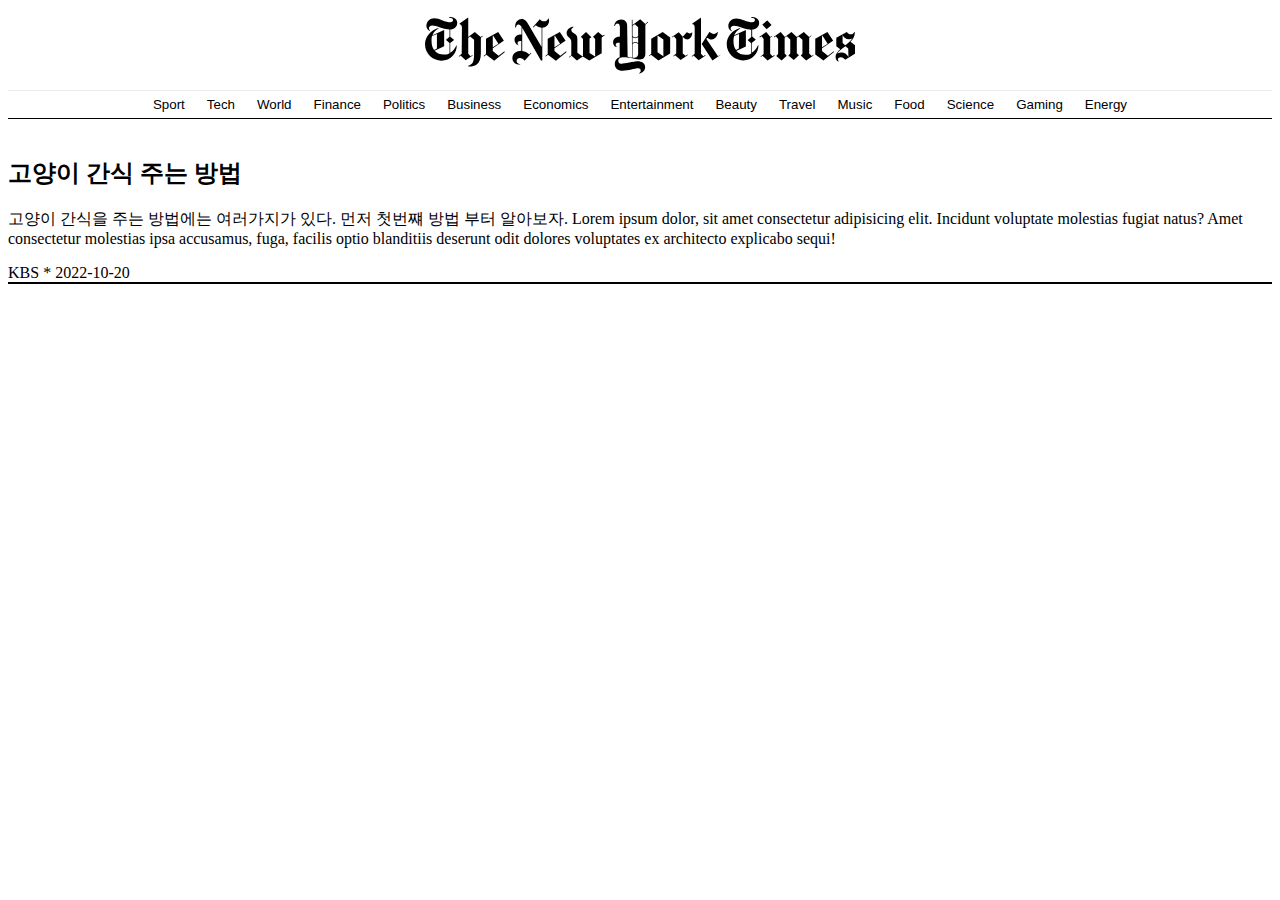
==== newApi/index.html @ 8e4ef4fb "applying Bootstrap for news articles" ====
<!DOCTYPE html>
<html lang="en">

<head>
	<meta charset="UTF-8">
	<meta http-equiv="X-UA-Compatible" content="IE=edge">
	<meta name="viewport" content="width=device-width, initial-scale=1.0">
	<title>SeSac Times</title>
	<!-- CSS only -->
	<link href="https://cdn.jsdelivr.net/npm/bootstrap@5.2.2/dist/css/bootstrap.min.css" rel="stylesheet"
		integrity="sha384-Zenh87qX5JnK2Jl0vWa8Ck2rdkQ2Bzep5IDxbcnCeuOxjzrPF/et3URy9Bv1WTRi" crossorigin="anonymous">
	<link rel="stylesheet" href="style.css">
</head>

<body>
	<section class="container">
		<!-- Headline -->
		<section>
			<div class="head-line">
				<svg viewBox="0 0 184 25" fill="#000">
					<path
						d="M13.8 2.9c0-2-1.9-2.5-3.4-2.5v.3c.9 0 1.6.3 1.6 1 0 .4-.3 1-1.2 1-.7 0-2.2-.4-3.3-.8C6.2 1.4 5 1 4 1 2 1 .6 2.5.6 4.2c0 1.5 1.1 2 1.5 2.2l.1-.2c-.2-.2-.5-.4-.5-1 0-.4.4-1.1 1.4-1.1.9 0 2.1.4 3.7.9 1.4.4 2.9.7 3.7.8v3.1L9 10.2v.1l1.5 1.3v4.3c-.8.5-1.7.6-2.5.6-1.5 0-2.8-.4-3.9-1.6l4.1-2V6l-5 2.2C3.6 6.9 4.7 6 5.8 5.4l-.1-.3c-3 .8-5.7 3.6-5.7 7 0 4 3.3 7 7 7 4 0 6.6-3.2 6.6-6.5h-.2c-.6 1.3-1.5 2.5-2.6 3.1v-4.1l1.6-1.3v-.1l-1.6-1.3V5.8c1.5 0 3-1 3-2.9zm-8.7 11l-1.2.6c-.7-.9-1.1-2.1-1.1-3.8 0-.7 0-1.5.2-2.1l2.1-.9v6.2zm10.6 2.3l-1.3 1 .2.2.6-.5 2.2 2 3-2-.1-.2-.8.5-1-1V9.4l.8-.6 1.7 1.4v6.1c0 3.8-.8 4.4-2.5 5v.3c2.8.1 5.4-.8 5.4-5.7V9.3l.9-.7-.2-.2-.8.6-2.5-2.1L18.5 9V.8h-.2l-3.5 2.4v.2c.4.2 1 .4 1 1.5l-.1 11.3zM34 15.1L31.5 17 29 15v-1.2l4.7-3.2v-.1l-2.4-3.6-5.2 2.8v6.6l-1 .8.2.2.9-.7 3.4 2.5 4.5-3.6-.1-.4zm-5-1.7V8.5l.2-.1 2.2 3.5-2.4 1.5zM53.1 2c0-.3-.1-.6-.2-.9h-.2c-.3.8-.7 1.2-1.7 1.2-.9 0-1.5-.5-1.9-.9l-2.9 3.3.2.2 1-.9c.6.5 1.1.9 2.5 1v8.3L44 3.2c-.5-.8-1.2-1.9-2.6-1.9-1.6 0-3 1.4-2.8 3.6h.3c.1-.6.4-1.3 1.1-1.3.5 0 1 .5 1.3 1v3.3c-1.8 0-3 .8-3 2.3 0 .8.4 2 1.6 2.3v-.2c-.2-.2-.3-.4-.3-.7 0-.5.4-.9 1.1-.9h.5v4.2c-2.1 0-3.8 1.2-3.8 3.2 0 1.9 1.6 2.8 3.4 2.7v-.2c-1.1-.1-1.6-.6-1.6-1.3 0-.9.6-1.3 1.4-1.3.8 0 1.5.5 2 1.1l2.9-3.2-.2-.2-.7.8c-1.1-1-1.7-1.3-3-1.5V5l8 14h.6V5c1.5-.1 2.9-1.3 2.9-3zm7.3 13.1L57.9 17l-2.5-2v-1.2l4.7-3.2v-.1l-2.4-3.6-5.2 2.8v6.6l-1 .8.2.2.9-.7 3.4 2.5 4.5-3.6-.1-.4zm-5-1.7V8.5l.2-.1 2.2 3.5-2.4 1.5zM76.7 8l-.7.5-1.9-1.6-2.2 2 .9.9v7.5l-2.4-1.5V9.6l.8-.5-2.3-2.2-2.2 2 .9.9V17l-.3.2-2.1-1.5v-6c0-1.4-.7-1.8-1.5-2.3-.7-.5-1.1-.8-1.1-1.5 0-.6.6-.9.9-1.1v-.2c-.8 0-2.9.8-2.9 2.7 0 1 .5 1.4 1 1.9s1 .9 1 1.8v5.8l-1.1.8.2.2 1-.8 2.3 2 2.5-1.7 2.8 1.7 5.3-3.1V9.2l1.3-1-.2-.2zm18.6-5.5l-1 .9-2.2-2-3.3 2.4V1.6h-.3l.1 16.2c-.3 0-1.2-.2-1.9-.4l-.2-13.5c0-1-.7-2.4-2.5-2.4s-3 1.4-3 2.8h.3c.1-.6.4-1.1 1-1.1s1.1.4 1.1 1.7v3.9c-1.8.1-2.9 1.1-2.9 2.4 0 .8.4 2 1.6 2V13c-.4-.2-.5-.5-.5-.7 0-.6.5-.8 1.3-.8h.4v6.2c-1.5.5-2.1 1.6-2.1 2.8 0 1.7 1.3 2.9 3.3 2.9 1.4 0 2.6-.2 3.8-.5 1-.2 2.3-.5 2.9-.5.8 0 1.1.4 1.1.9 0 .7-.3 1-.7 1.1v.2c1.6-.3 2.6-1.3 2.6-2.8s-1.5-2.4-3.1-2.4c-.8 0-2.5.3-3.7.5-1.4.3-2.8.5-3.2.5-.7 0-1.5-.3-1.5-1.3 0-.8.7-1.5 2.4-1.5.9 0 2 .1 3.1.4 1.2.3 2.3.6 3.3.6 1.5 0 2.8-.5 2.8-2.6V3.7l1.2-1-.2-.2zm-4.1 6.1c-.3.3-.7.6-1.2.6s-1-.3-1.2-.6V4.2l1-.7 1.4 1.3v3.8zm0 3c-.2-.2-.7-.5-1.2-.5s-1 .3-1.2.5V9c.2.2.7.5 1.2.5s1-.3 1.2-.5v2.6zm0 4.7c0 .8-.5 1.6-1.6 1.6h-.8V12c.2-.2.7-.5 1.2-.5s.9.3 1.2.5v4.3zm13.7-7.1l-3.2-2.3-4.9 2.8v6.5l-1 .8.1.2.8-.6 3.2 2.4 5-3V9.2zm-5.4 6.3V8.3l2.5 1.8v7.1l-2.5-1.7zm14.9-8.4h-.2c-.3.2-.6.4-.9.4-.4 0-.9-.2-1.1-.5h-.2l-1.7 1.9-1.7-1.9-3 2 .1.2.8-.5 1 1.1v6.3l-1.3 1 .2.2.6-.5 2.4 2 3.1-2.1-.1-.2-.9.5-1.2-1V9c.5.5 1.1 1 1.8 1 1.4.1 2.2-1.3 2.3-2.9zm12 9.6L123 19l-4.6-7 3.3-5.1h.2c.4.4 1 .8 1.7.8s1.2-.4 1.5-.8h.2c-.1 2-1.5 3.2-2.5 3.2s-1.5-.5-2.1-.8l-.3.5 5 7.4 1-.6v.1zm-11-.5l-1.3 1 .2.2.6-.5 2.2 2 3-2-.2-.2-.8.5-1-1V.8h-.1l-3.6 2.4v.2c.4.2 1 .3 1 1.5v11.3zM143 2.9c0-2-1.9-2.5-3.4-2.5v.3c.9 0 1.6.3 1.6 1 0 .4-.3 1-1.2 1-.7 0-2.2-.4-3.3-.8-1.3-.4-2.5-.8-3.5-.8-2 0-3.4 1.5-3.4 3.2 0 1.5 1.1 2 1.5 2.2l.1-.2c-.3-.2-.6-.4-.6-1 0-.4.4-1.1 1.4-1.1.9 0 2.1.4 3.7.9 1.4.4 2.9.7 3.7.8V9l-1.5 1.3v.1l1.5 1.3V16c-.8.5-1.7.6-2.5.6-1.5 0-2.8-.4-3.9-1.6l4.1-2V6l-5 2.2c.5-1.3 1.6-2.2 2.6-2.9l-.1-.2c-3 .8-5.7 3.5-5.7 6.9 0 4 3.3 7 7 7 4 0 6.6-3.2 6.6-6.5h-.2c-.6 1.3-1.5 2.5-2.6 3.1v-4.1l1.6-1.3v-.1L140 8.8v-3c1.5 0 3-1 3-2.9zm-8.7 11l-1.2.6c-.7-.9-1.1-2.1-1.1-3.8 0-.7.1-1.5.3-2.1l2.1-.9-.1 6.2zm12.2-12h-.1l-2 1.7v.1l1.7 1.9h.2l2-1.7v-.1l-1.8-1.9zm3 14.8l-.8.5-1-1V9.3l1-.7-.2-.2-.7.6-1.8-2.1-2.9 2 .2.3.7-.5.9 1.1v6.5l-1.3 1 .1.2.7-.5 2.2 2 3-2-.1-.3zm16.7-.1l-.7.5-1.1-1V9.3l1-.8-.2-.2-.8.7-2.3-2.1-3 2.1-2.3-2.1L154 9l-1.8-2.1-2.9 2 .1.3.7-.5 1 1.1v6.5l-.8.8 2.3 1.9 2.2-2-.9-.9V9.3l.9-.6 1.5 1.4v6l-.8.8 2.3 1.9 2.2-2-.9-.9V9.3l.8-.5 1.6 1.4v6l-.7.7 2.3 2.1 3.1-2.1v-.3zm8.7-1.5l-2.5 1.9-2.5-2v-1.2l4.7-3.2v-.1l-2.4-3.6-5.2 2.8v6.8l3.5 2.5 4.5-3.6-.1-.3zm-5-1.7V8.5l.2-.1 2.2 3.5-2.4 1.5zm14.1-.9l-1.9-1.5c1.3-1.1 1.8-2.6 1.8-3.6v-.6h-.2c-.2.5-.6 1-1.4 1-.8 0-1.3-.4-1.8-1L176 9.3v3.6l1.7 1.3c-1.7 1.5-2 2.5-2 3.3 0 1 .5 1.7 1.3 2l.1-.2c-.2-.2-.4-.3-.4-.8 0-.3.4-.8 1.2-.8 1 0 1.6.7 1.9 1l4.3-2.6v-3.6h-.1zm-1.1-3c-.7 1.2-2.2 2.4-3.1 3l-1.1-.9V8.1c.4 1 1.5 1.8 2.6 1.8.7 0 1.1-.1 1.6-.4zm-1.7 8c-.5-1.1-1.7-1.9-2.9-1.9-.3 0-1.1 0-1.9.5.5-.8 1.8-2.2 3.5-3.2l1.2 1 .1 3.6z">
					</path>
				</svg>
			</div>

			<!-- Menu -->
			<div class="menus">
				<button>Sport</button>
				<button>Tech</button>
				<button>World</button>
				<button>Finance</button>
				<button>Politics</button>
				<button>Business</button>
				<button>Economics</button>
				<button>Entertainment</button>
				<button>Beauty</button>
				<button>Travel</button>
				<button>Music</button>
				<button>Food</button>
				<button>Science</button>
				<button>Gaming</button>
				<button>Energy</button>
			</div>
		</section>

		<!-- Articles -->
		<section>
			<!-- Article (부트스트랩 그리드 적용)-->
			<div class="row news">
				<div class="col-lg-4">
					<img class="news-img" src="http://placekitten.com/500/400" alt="">
				</div>
				<div class="col-lg-8">
					<h2>고양이 간식 주는 방법</h2>
					<p>고양이 간식을 주는 방법에는 여러가지가 있다. 먼저 첫번쨰 방법 부터 알아보자. Lorem ipsum dolor, sit amet consectetur adipisicing elit.
						Incidunt voluptate molestias fugiat natus? Amet
						consectetur molestias ipsa accusamus, fuga, facilis optio blanditiis deserunt odit dolores voluptates ex
						architecto explicabo sequi!</p>
					<div>
						KBS * 2022-10-20
					</div>
				</div>
			</div>
		</section>

	</section>
	<!-- JavaScript Bundle with Popper -->
	<script src="https://cdn.jsdelivr.net/npm/bootstrap@5.2.2/dist/js/bootstrap.bundle.min.js"
		integrity="sha384-OERcA2EqjJCMA+/3y+gxIOqMEjwtxJY7qPCqsdltbNJuaOe923+mo//f6V8Qbsw3"
		crossorigin="anonymous"></script>
	<script src="main.js"></script>
</body>

</html>
---- newApi/style.css ----
.head-line {
  margin-top: 1em;
  display: flex;
  justify-content: center;
}

.head-line svg {
  width: 430px;
}

.menus {
  margin-top: 1em;
  display: flex;
  justify-content: center;
  flex-wrap: wrap;
  border-top: 1px solid #ebebeb;
  border-bottom: 1px double black;
}

.menus button {
  border: none;
  background: none;
  margin: 5px;
}

.menus button:hover {
  background-color: beige;
}
.news {
  border-bottom: 2px solid black;
}

.news-img {
  width: 100%;
  max-height: 250px;
}
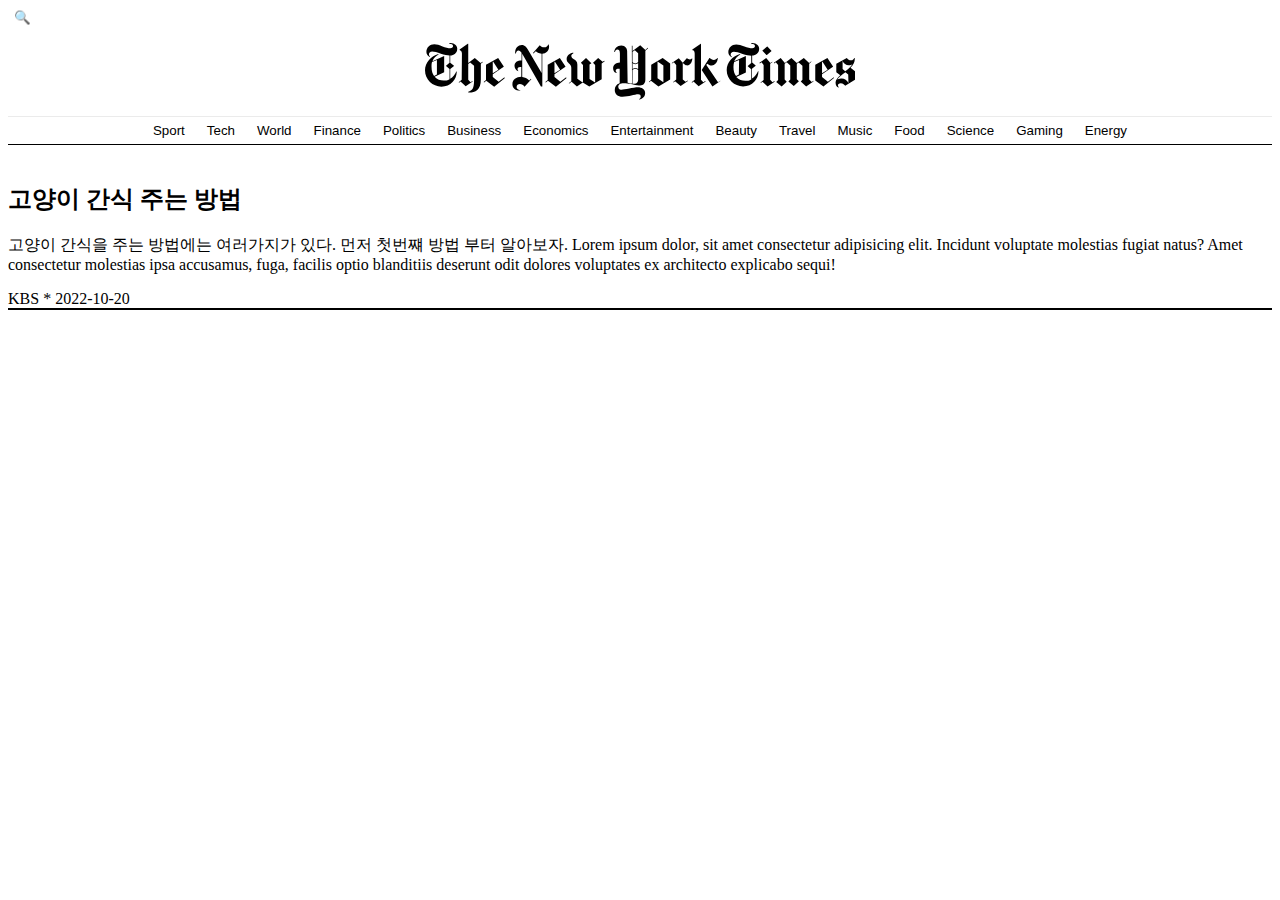
==== commit 24d22cd8: "[Challenge] Menu Side Toggle" ====
--- a/newApi/index.html
+++ b/newApi/index.html
@@ -14,6 +14,11 @@
 
 <body>
 	<section class="container">
+		<!-- Menu Toggle & Seach -->
+		<div class="toggleAndSearch">
+			<button class="toggleMenu" id="toggleMenu">📂</button>
+			<button class="search" id="search">🔍</button>
+		</div>
 		<!-- Headline -->
 		<section>
 			<div class="head-line">
@@ -25,7 +30,8 @@
 			</div>
 
 			<!-- Menu -->
-			<div class="menus">
+			<div class="menus" id="menus">
+				<button id="closeBtn">❌</button>
 				<button>Sport</button>
 				<button>Tech</button>
 				<button>World</button>
@@ -64,7 +70,9 @@
 			</div>
 		</section>
 
+
 	</section>
+
 	<!-- JavaScript Bundle with Popper -->
 	<script src="https://cdn.jsdelivr.net/npm/bootstrap@5.2.2/dist/js/bootstrap.bundle.min.js"
 		integrity="sha384-OERcA2EqjJCMA+/3y+gxIOqMEjwtxJY7qPCqsdltbNJuaOe923+mo//f6V8Qbsw3"
--- a/newApi/style.css
+++ b/newApi/style.css
@@ -1,5 +1,15 @@
+.toggleAndSearch button {
+  border: none;
+  background-color: transparent;
+}
+
+.toggleMenu {
+  display: none;
+}
+
 .head-line {
   margin-top: 1em;
+  margin-bottom: 1em;
   display: flex;
   justify-content: center;
 }
@@ -9,12 +19,15 @@
 }
 
 .menus {
-  margin-top: 1em;
   display: flex;
   justify-content: center;
   flex-wrap: wrap;
   border-top: 1px solid #ebebeb;
   border-bottom: 1px double black;
+}
+.menus button:first-child {
+  text-align: right;
+  display: none;
 }
 
 .menus button {
@@ -34,3 +47,32 @@
   width: 100%;
   max-height: 250px;
 }
+
+@media (max-width: 576px) {
+  .toggleMenu {
+    display: inline;
+  }
+  .menus {
+    position: fixed;
+    top: 0;
+    left: 0;
+    height: 100%;
+    width: 0;
+    flex-direction: column;
+    background: black;
+    transition: 0.5s;
+    overflow-x: hidden; /* Key Function! For Toggle Side Menu*/
+  }
+  .menus button:first-child {
+    display: block;
+  }
+  .menus button {
+    color: white;
+  }
+}
+
+@media (min-width: 577px) {
+  .menus {
+    width: 100%;
+  }
+}
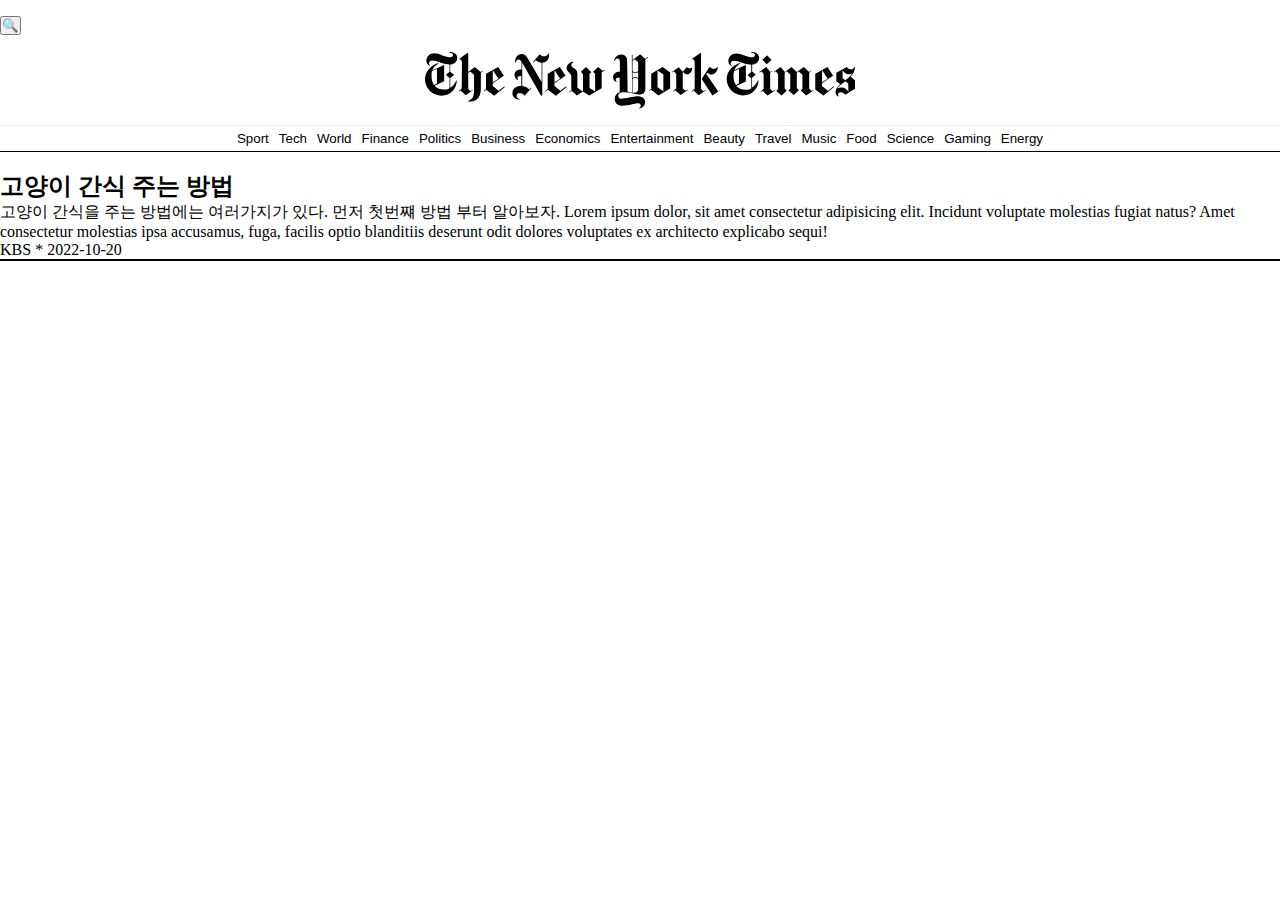
==== commit e5a58334: "[Challenge] search area toggle" ====
--- a/newApi/index.html
+++ b/newApi/index.html
@@ -16,8 +16,12 @@
 	<section class="container">
 		<!-- Menu Toggle & Seach -->
 		<div class="toggleAndSearch">
-			<button class="toggleMenu" id="toggleMenu">📂</button>
-			<button class="search" id="search">🔍</button>
+			<button class="btn btn-outline-primary toggleMenu" id="toggleMenu">📂</button>
+			<button class="btn btn-outline-info search" id="search">🔍</button>
+			<div class="searchArea" id="searchArea">
+				<input type="text" class="form-control" placeholder="search">
+				<button class="btn btn-outline-success">Go</button>
+			</div>
 		</div>
 		<!-- Headline -->
 		<section>
--- a/newApi/style.css
+++ b/newApi/style.css
@@ -1,12 +1,20 @@
-.toggleAndSearch button {
-  border: none;
-  background-color: transparent;
+* {
+  margin: 0;
+  padding: 0;
+}
+
+.toggleAndSearch {
+  margin-top: 1rem;
+  display: flex;
 }
 
 .toggleMenu {
   display: none;
 }
-
+.searchArea {
+  display: none;
+  padding: 3px;
+}
 .head-line {
   margin-top: 1em;
   margin-bottom: 1em;
@@ -61,6 +69,7 @@
     flex-direction: column;
     background: black;
     transition: 0.5s;
+    flex-wrap: nowrap;
     overflow-x: hidden; /* Key Function! For Toggle Side Menu*/
   }
   .menus button:first-child {
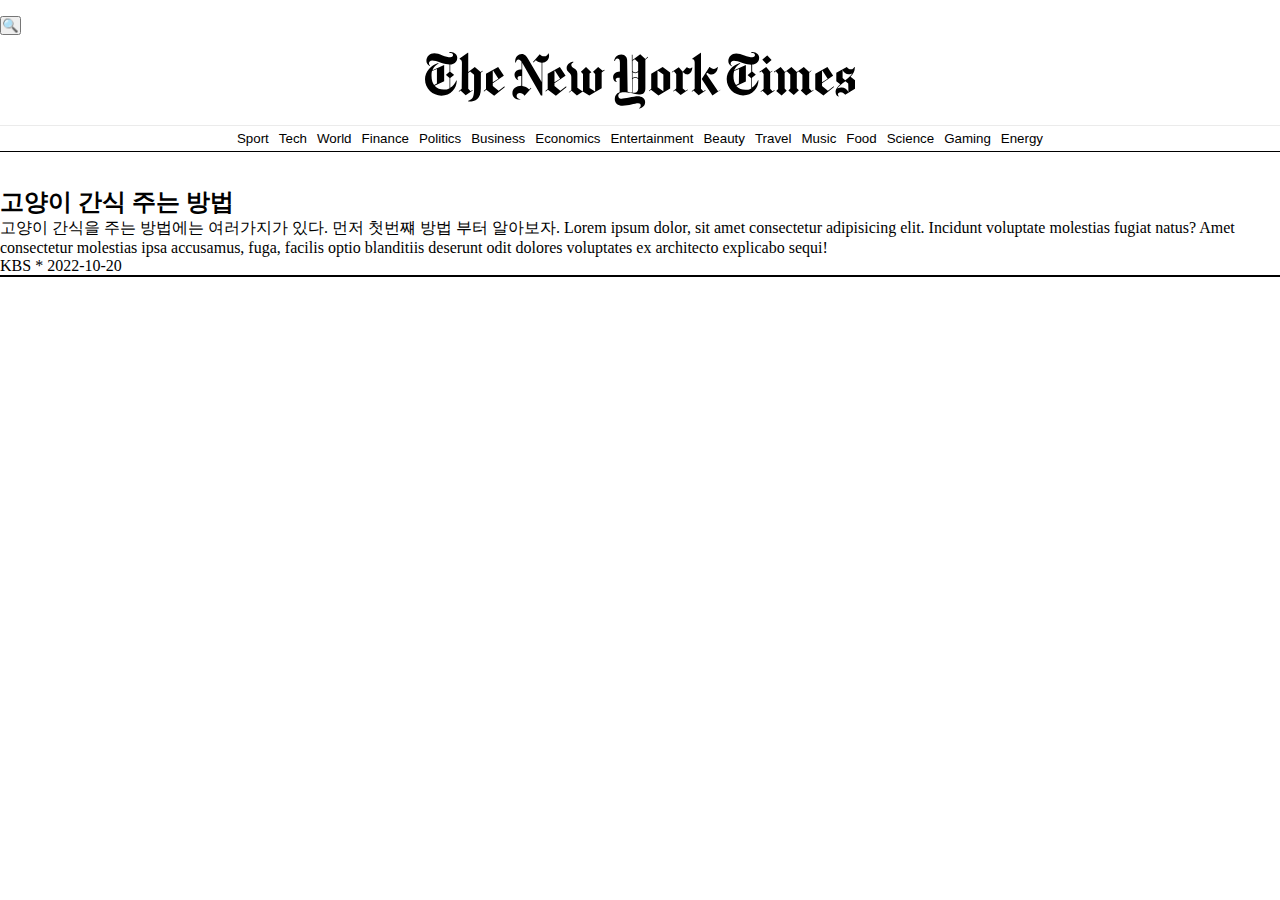
==== commit 0738ca1a: "clear" ====
--- a/newApi/index.html
+++ b/newApi/index.html
@@ -55,7 +55,7 @@
 		</section>
 
 		<!-- Articles -->
-		<section>
+		<section id="articles">
 			<!-- Article (부트스트랩 그리드 적용)-->
 			<div class="row news">
 				<div class="col-lg-4">
--- a/newApi/style.css
+++ b/newApi/style.css
@@ -13,7 +13,6 @@
 }
 .searchArea {
   display: none;
-  padding: 3px;
 }
 .head-line {
   margin-top: 1em;
@@ -47,8 +46,10 @@
 .menus button:hover {
   background-color: beige;
 }
+
 .news {
   border-bottom: 2px solid black;
+  margin: 1rem 0;
 }
 
 .news-img {
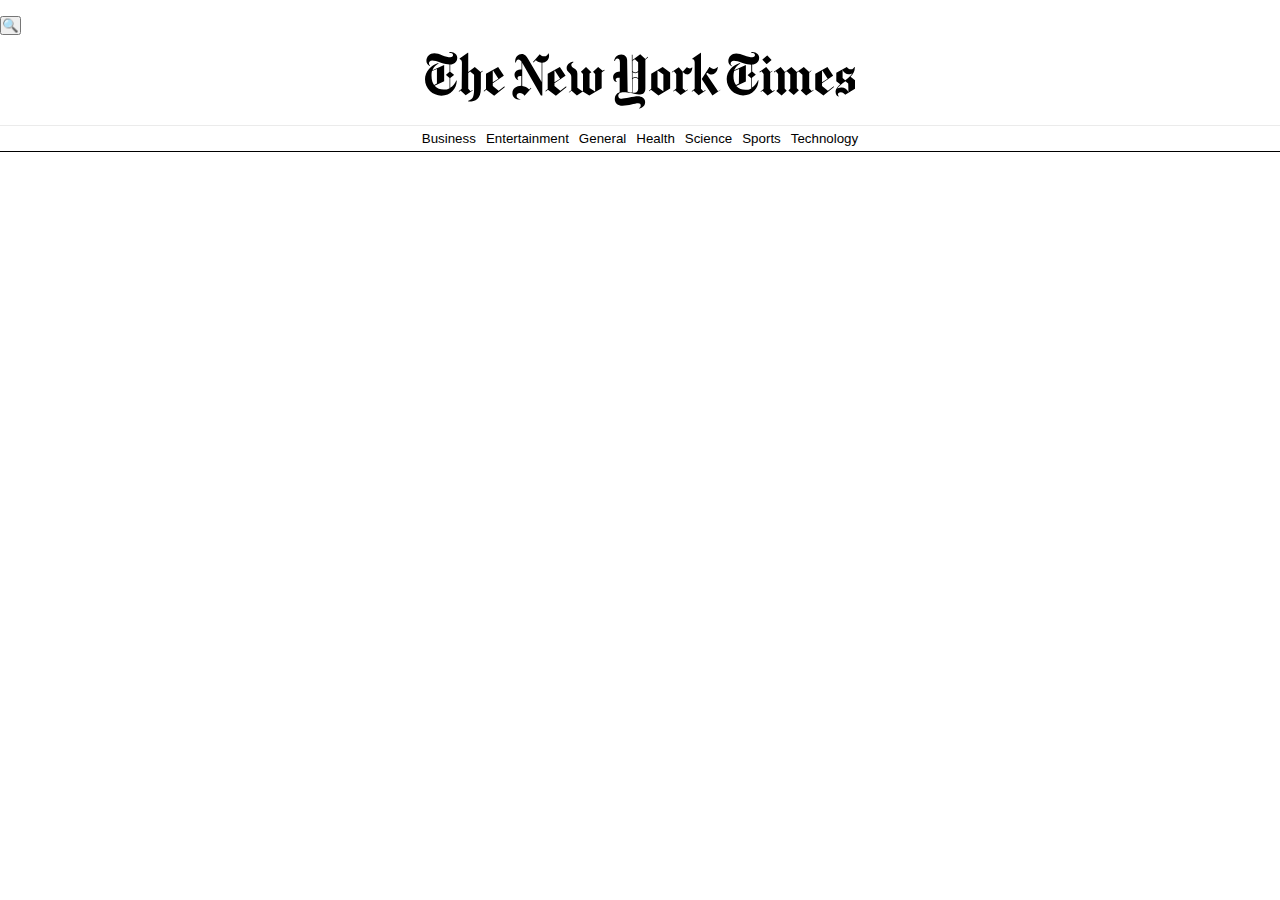
==== commit 87feb712: "[Self] get news by category" ====
--- a/newApi/index.html
+++ b/newApi/index.html
@@ -36,28 +36,20 @@
 			<!-- Menu -->
 			<div class="menus" id="menus">
 				<button id="closeBtn">❌</button>
-				<button>Sport</button>
-				<button>Tech</button>
-				<button>World</button>
-				<button>Finance</button>
-				<button>Politics</button>
-				<button>Business</button>
-				<button>Economics</button>
-				<button>Entertainment</button>
-				<button>Beauty</button>
-				<button>Travel</button>
-				<button>Music</button>
-				<button>Food</button>
-				<button>Science</button>
-				<button>Gaming</button>
-				<button>Energy</button>
+				<button class="category">Business</button>
+				<button class="category">Entertainment</button>
+				<button class="category">General</button>
+				<button class="category">Health</button>
+				<button class="category">Science</button>
+				<button class="category">Sports</button>
+				<button class="category">Technology</button>
 			</div>
 		</section>
 
 		<!-- Articles -->
 		<section id="articles">
 			<!-- Article (부트스트랩 그리드 적용)-->
-			<div class="row news">
+			<!-- <div class="row news">
 				<div class="col-lg-4">
 					<img class="news-img" src="http://placekitten.com/500/400" alt="">
 				</div>
@@ -71,7 +63,7 @@
 						KBS * 2022-10-20
 					</div>
 				</div>
-			</div>
+			</div> -->
 		</section>
 
 
--- a/newApi/style.css
+++ b/newApi/style.css
@@ -68,7 +68,7 @@
     height: 100%;
     width: 0;
     flex-direction: column;
-    background: black;
+    background: rgba(0, 02, 03, 0.7);
     transition: 0.5s;
     flex-wrap: nowrap;
     overflow-x: hidden; /* Key Function! For Toggle Side Menu*/
@@ -78,6 +78,7 @@
   }
   .menus button {
     color: white;
+    font-size: larger;
   }
 }
 
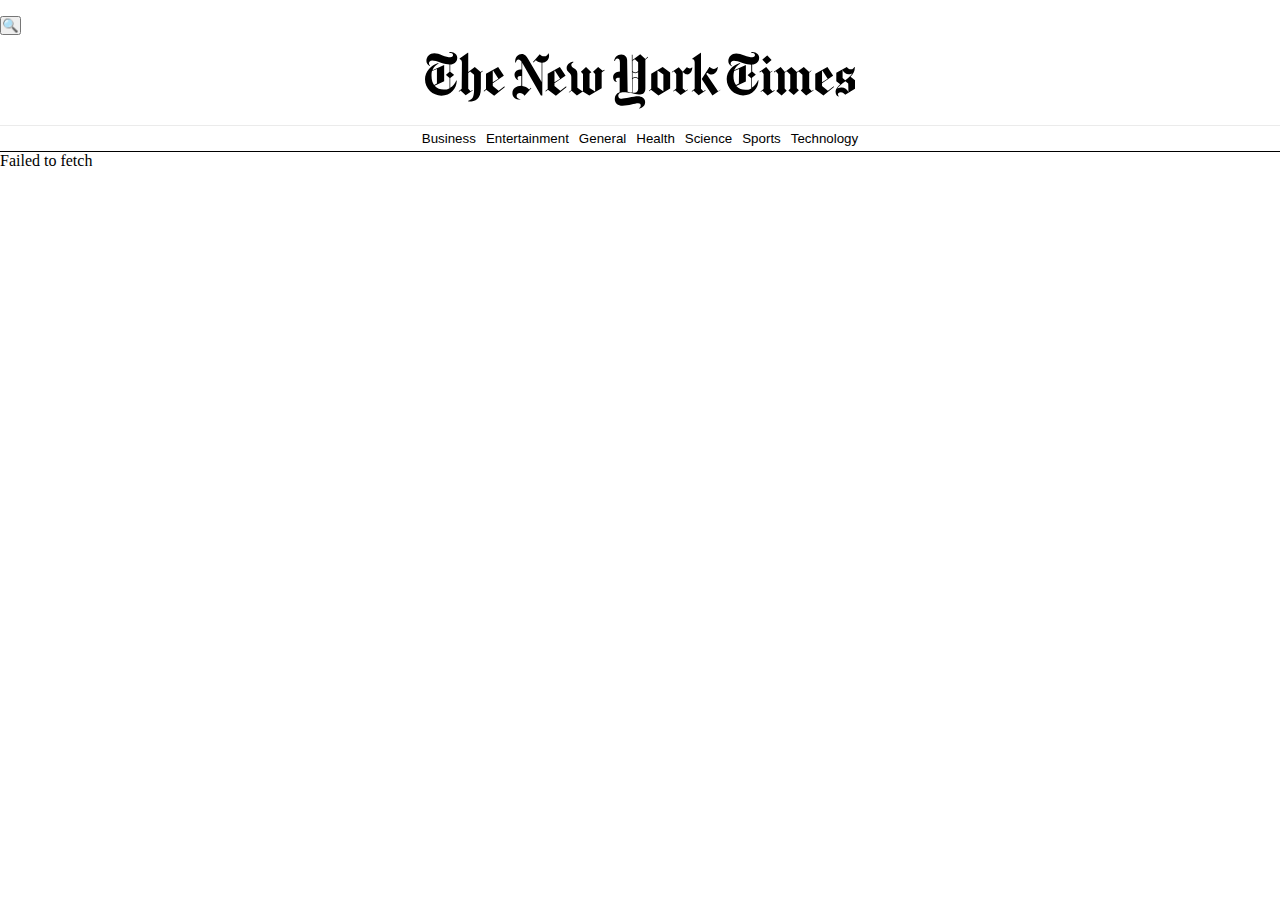
==== commit dd3c0a6c: "[SELF] pagination" ====
--- a/newApi/index.html
+++ b/newApi/index.html
@@ -19,8 +19,8 @@
 			<button class="btn btn-outline-primary toggleMenu" id="toggleMenu">📂</button>
 			<button class="btn btn-outline-info search" id="search">🔍</button>
 			<div class="searchArea" id="searchArea">
-				<input type="text" class="form-control" placeholder="search">
-				<button class="btn btn-outline-success">Go</button>
+				<input type="text" class="form-control" placeholder="search" id="searchInput">
+				<button class="btn btn-outline-success" id="searchBtn">Go</button>
 			</div>
 		</div>
 		<!-- Headline -->
@@ -66,7 +66,12 @@
 			</div> -->
 		</section>
 
+		<!-- Pagination -->
 
+		<nav aria-label="Page navigation example">
+			<ul class="pagination" id="pagination">
+			</ul>
+		</nav>
 	</section>
 
 	<!-- JavaScript Bundle with Popper -->
